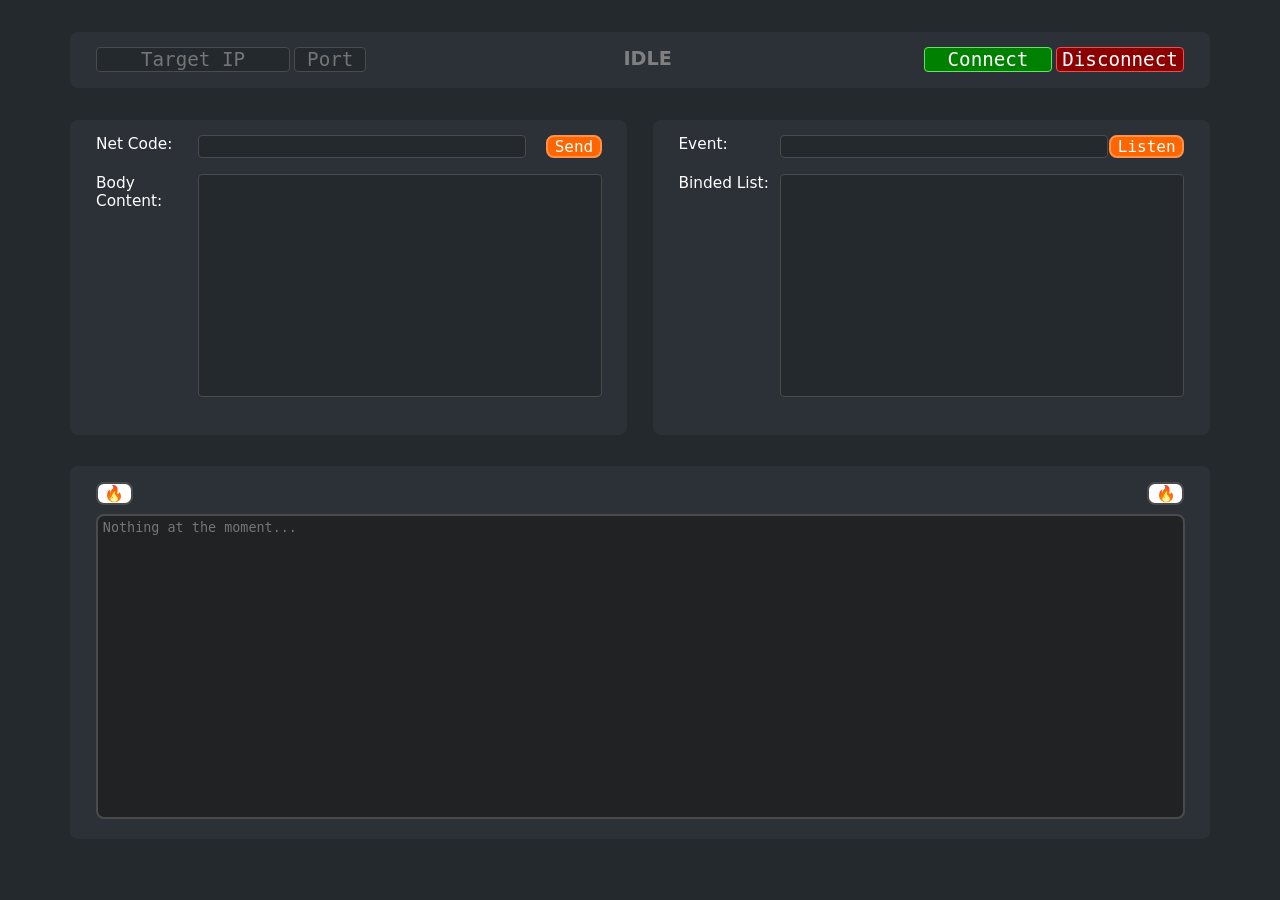
==== src/main/webapp/index.html @ 18f75f67 "refactor: entire app" ====
<!DOCTYPE html>
<html>
    <head>
        <title>Liar's Dice Tester</title>
        <link rel="icon" type="image/x-icon" href="./favicon.png">
        <link rel="stylesheet" href="./styles.css">
    </head>

    <body>
        <div class="connection-section" id="connection-section-id">
            <div class="connection-section-input-box">
                <input class="connection-section-input" id="connection-section-input-ip" placeholder="Target IP" maxlength="15">
                <input class="connection-section-input" id="connection-section-input-port" placeholder="Port" maxlength="5">
            </div>

            <h3 id="connection-section-status-value">IDLE</h3>
            
            <div class="connection-section-button-box">
                <button class="connection-section-button" id="connection-section-button-connect" onclick="connectToServer()">Connect</button>
                <button class="connection-section-button" id="connection-section-button-disconnect" onclick="userDisconnect()">Disconnect</button>
            </div>
        </div>

        <div class="data-section">
            <div class="data-section-send">
                <div class="data-section-send-netcode">
                    <div class="data-section-label-input-box">
                        <p class="data-section-label">Net Code:</p>
                        <input class="data-section-input" id="data-section-send-input-netcode">    
                    </div>
                    <button class="data-section-button" onclick="sendToServer()">Send</button>
                </div>

                <div class="data-section-send-body">
                    <p class="data-section-label">Body Content:</p>
                    <textarea class="data-section-input" id="data-section-send-input-body" rows="10"></textarea>
                </div>
            </div>

            <div class="data-section-recv">
                <div class="data-section-recv-event">
                    <div class="data-section-label-input-box">
                        <p class="data-section-label">Event:</p>
                        <input class="data-section-input" id="data-section-recv-input-event">
                    </div>
                    <button class="data-section-button" onclick="createNewEventEntry()">Listen</button>
                </div>

                <div class="data-section-recv-body">
                    <p class="data-section-label">Binded List:</p>
                    <div id="data-section-recv-event-list"></div>
                </div>
            </div>
        </div>

        <div class="console-section">
            <div class="console-section-button-clear-box">
                <button id="console-section-button-clear" onclick="clearConsole()">🔥</button>
                <button id="console-section-button-clear" onclick="clearConsole()">🔥</button>
            </div>
            <textarea class="console-section-component" id="console-component" readonly placeholder="Nothing at the moment..."></textarea>
        </div>
    </body>

    <!--Retrieves all of the elements in the DOM and declares various functions to be used-->
    <script src="./scripts/components.js"></script>
    <script src="./scripts/functions.js"></script>

    <!-- Executes the Socket.IO source script and the main script (v4)-->
    <!-- <script src="./scripts/v4.8.1/socket.io.min.js"></script> -->
    <!-- <script src="./scripts/v4.8.1/client.js"></script> -->

    <!-- Executes the Socket.IO source script and the main script (v2)-->
    <script src="./scripts/v2.5.0/socket.io.min.js"></script>
    <script src="./scripts/v2.5.0/client.js"></script>
</html>
---- src/main/webapp/styles.css ----
* {
    margin: 0;
    padding: 0
}

*:focus {
    outline: none;
}

body {
    background-color: #24292D;
}

.connection-section, .console-section {
    width: 85vw;
    margin: 3.5vh auto 0 auto;
    padding: 1.75vh 2vw 1.75vh 2vw;
    display: flex;
    background-color: #2B3137;
    border-radius: 8px;
}

.console-section {
    display: block;
}

#connection-section-id {
    justify-content: space-between;
}

.connection-section-input {
    font-family: 'SF Mono', monospace;
    font-size: 1.5vw;
    text-align: center;
    color: white;
    background-color: #24292D;
    border-width: 0.15vw;
    border-style: solid;
    border-radius: 4px;
    border-color: #4b4b4b;
}

#connection-section-input-ip {
    width: 15vw;
}

#connection-section-input-port {
    width: 5.5vw;
}

#connection-section-status-value {
    margin: 0 0 0 0.375vw;
    font-weight: bold;
    font-size: 1.5vw;
    font-family: system-ui, -apple-system, BlinkMacSystemFont, 'Segoe UI', Roboto, Oxygen, Ubuntu, Cantarell, 'Open Sans', 'Helvetica Neue', sans-serif;
    color: #808080;
}

.connection-section-button {
    width: 10vw;
    font-family: 'SF Mono', monospace;
    font-size: 1.5vw;
    color: white;
    border-radius: 4px;
    border-width: 0.15vw;
    border-style: solid;
}

#connection-section-button-connect {
    background-color: #008000;
    border-color: #61e661;
}

#connection-section-button-disconnect {
    background-color: #8b0000;
    border-color: #f14c4c;
}

.data-section {
    width: 89vw;
    height: 35vh;
    border-radius: 8px;
    margin: 3.5vh auto 0 auto;
    display: flex;
    justify-content: space-between;
}

.data-section-send, .data-section-recv {
    display: block;
    width: 39.5vw;
    padding: 1.75vh 2vw 1.75vh 2vw;
    background-color: #2B3137;
    border-radius: 8px;
}

.data-section-send-netcode, .data-section-recv-event {
    display: flex;
    justify-content: space-between;
}

.data-section-label-input-box {
    display: flex;
    justify-content: space-between;
    width: 85%;
}

.data-section-label {
    font-family: system-ui, -apple-system, BlinkMacSystemFont, 'Segoe UI', Roboto, Oxygen, Ubuntu, Cantarell, 'Open Sans', 'Helvetica Neue', sans-serif;
    font-size: 1.2vw;
    color: white;
    width: 8vw;
}

.data-section-input {
    padding: 0vh 0.5vw 0vh 0.5vw;
    font-family: 'SF Mono', monospace;
    font-size: 1.125vw;
    text-align: left;
    color: white;
    background-color: #24292D;
    border-width: 0.15vw;
    border-style: solid;
    border-radius: 4px;
    border-color: #4b4b4b;
}

#data-section-send-input-netcode, #data-section-recv-input-event {
    width: calc(100% - 9vw)
}

.data-section-button {
    font-family: 'SF Mono', monospace;
    font-size: 1.25vw;
    color: white;
    background-color: #ff6600;
    border-color: rgb(255, 146, 74);
    border-width: 0.2vw;
    border-radius: 8px;
    border-style: solid;
    padding: 0 0.5vw 0 0.5vw;
}

.data-section-send-body {
    display: flex;
    margin: 1.75vh 0 0 0;
}

#data-section-send-input-body {
    font-size: 1vw;
    padding: 0.25vh 0.5vw 0.25vh 0.5vw;
    width: calc(100% - 9vw);
    height: calc(25vh - 1vh);
    min-height: calc(25vh - 1vh);
    resize: none;
}

.data-section-recv-body {
    display: flex;
    margin: 1.75vh 0 0 0;
}

#data-section-recv-event-list {
    padding: 0.25vh 0.5vw 0.25vh 0.5vw;
    width: calc(100% - 9vw);
    background-color: #24292D;
    border-width: 0.15vw;
    border-style: solid;
    border-radius: 4px;
    border-color: #4b4b4b;
    height: calc(25vh - 1vh);
    min-height: calc(25vh - 1vh);
    overflow-y: scroll;
    scrollbar-width: none;
}

#data-section-recv-event-list::-webkit-scrollbar {
    display: none;
}

.data-section-recv-event-entry {
    display: block;
    border-width: 0;
    background-color: transparent;
    color: white;
    font-family: 'sf mono', monospace;
    font-size: 1.125vw;
    text-align: left;
}

.console-section-component {
    width: calc(100% - 1vw);
    max-width: calc(100% - 1vw);
    height: 32.5vh;
    max-height: 32.5vh;
    margin: 0 auto 0 auto;
    padding: 0.5vh 0.375vw 0.5vh 0.375vw;
    resize: none;
    background-color: #212224;
    border-color: #4b4b4b;
    border-radius: 8px;
    border-width: 0.2vw;
    font-family: 'SF Mono', monospace;
    font-size: 1.05vw;
    color: white;
    scrollbar-width: none;
}

.console-section-component::-webkit-scrollbar {
    display: none;
}

.console-section-button-clear-box {
    display: flex;
    justify-content: space-between;
}

#console-section-button-clear {
    font-family: 'SF Mono', monospace;
    font-size: 1.25vw;
    color: black;
    background-color: white;
    border-color: #4b4b4b;
    border-width: 0.2vw;
    border-radius: 8px;
    border-style: solid;
    margin: 0 0 1vh 0;
    padding: 0 0.5vw 0 0.5vw;
}
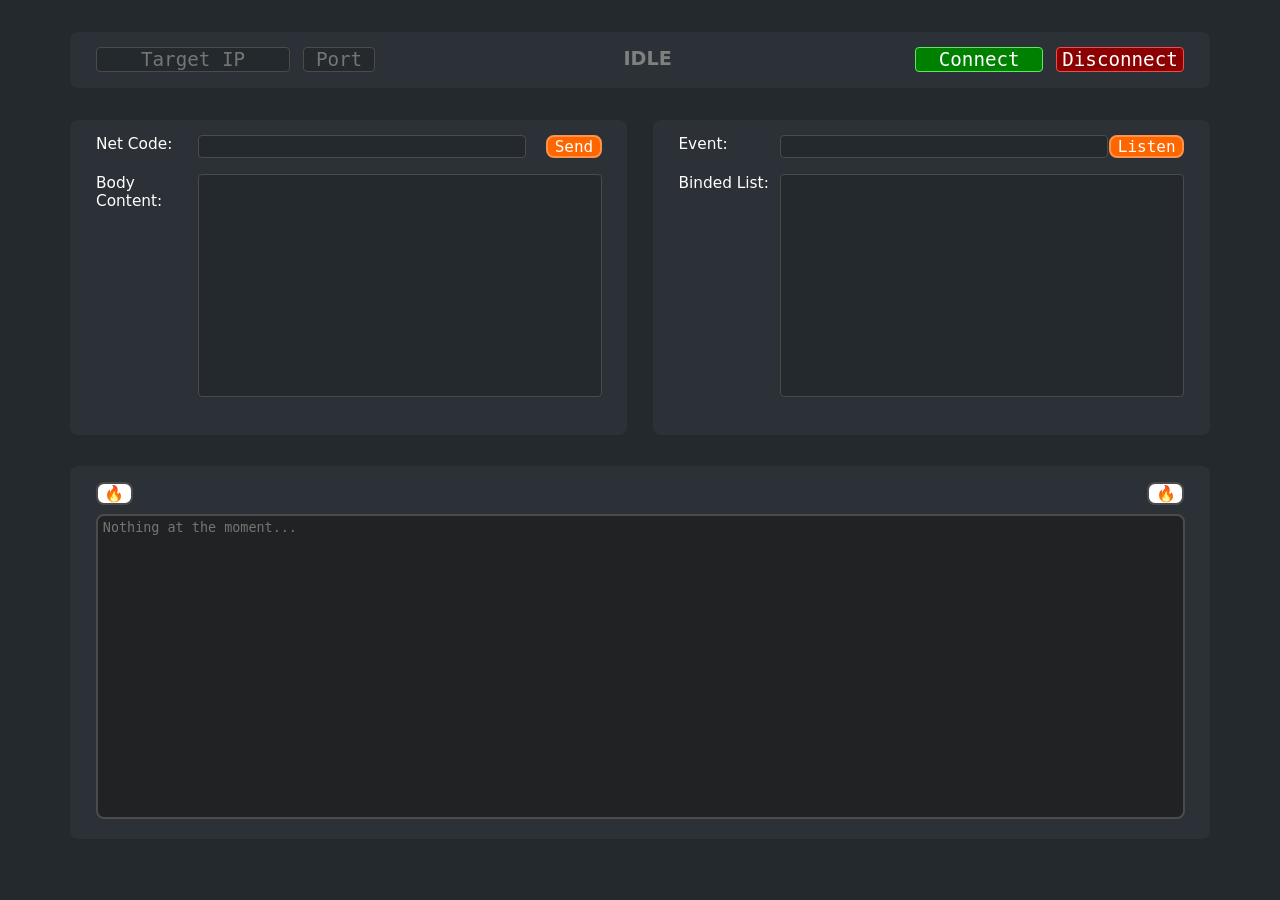
==== commit cf32baba: "feat: update code - feat: added initial skeletal structure of new v4.8.1 test web app (prog...) - re" ====
--- a/src/main/webapp/index.html
+++ b/src/main/webapp/index.html
@@ -1,76 +1,72 @@
 <!DOCTYPE html>
 <html>
     <head>
-        <title>Liar's Dice Tester</title>
+        <title>Liar's Dice Tester v2</title>
         <link rel="icon" type="image/x-icon" href="./favicon.png">
         <link rel="stylesheet" href="./styles.css">
     </head>
 
     <body>
-        <div class="connection-section" id="connection-section-id">
-            <div class="connection-section-input-box">
-                <input class="connection-section-input" id="connection-section-input-ip" placeholder="Target IP" maxlength="15">
-                <input class="connection-section-input" id="connection-section-input-port" placeholder="Port" maxlength="5">
+        <section class="connection-section">
+            <div class="input-div">
+                <input class="input-field" id="connection-section-input-ip" placeholder="Target IP" maxlength="15">
+                <input class="input-field" id="connection-section-input-port" placeholder="Port" maxlength="5">
             </div>
 
             <h3 id="connection-section-status-value">IDLE</h3>
             
-            <div class="connection-section-button-box">
-                <button class="connection-section-button" id="connection-section-button-connect" onclick="connectToServer()">Connect</button>
-                <button class="connection-section-button" id="connection-section-button-disconnect" onclick="userDisconnect()">Disconnect</button>
+            <div class="button-div">
+                <button id="connection-section-button-connect" onclick="connectToServer()">Connect</button>
+                <button id="connection-section-button-disconnect" onclick="userDisconnect()">Disconnect</button>
             </div>
-        </div>
+        </section>
 
-        <div class="data-section">
-            <div class="data-section-send">
-                <div class="data-section-send-netcode">
-                    <div class="data-section-label-input-box">
-                        <p class="data-section-label">Net Code:</p>
-                        <input class="data-section-input" id="data-section-send-input-netcode">    
+        <section class="data-section">
+            <div class="send-operation-div">
+                <div class="send-operation-netcode-div">
+                    <div class="input-div">
+                        <p>Net Code:</p>
+                        <input id="data-section-send-input-netcode">    
                     </div>
-                    <button class="data-section-button" onclick="sendToServer()">Send</button>
+                    <button onclick="sendToServer()">Send</button>
                 </div>
 
-                <div class="data-section-send-body">
-                    <p class="data-section-label">Body Content:</p>
-                    <textarea class="data-section-input" id="data-section-send-input-body" rows="10"></textarea>
+                <div class="send-operation-body-div">
+                    <p>Body Content:</p>
+                    <textarea id="data-section-send-input-body" rows="10"></textarea>
                 </div>
             </div>
 
-            <div class="data-section-recv">
-                <div class="data-section-recv-event">
-                    <div class="data-section-label-input-box">
-                        <p class="data-section-label">Event:</p>
-                        <input class="data-section-input" id="data-section-recv-input-event">
+            <div class="recv-operation-div">
+                <div class="recv-operation-event-div">
+                    <div class="input-div">
+                        <p>Event:</p>
+                        <input id="data-section-recv-input-event">
                     </div>
-                    <button class="data-section-button" onclick="createNewEventEntry()">Listen</button>
+                    <button onclick="createNewEventEntry()">Listen</button>
                 </div>
 
-                <div class="data-section-recv-body">
-                    <p class="data-section-label">Binded List:</p>
+                <div class="recv-operation-body-div">
+                    <p>Binded List:</p>
                     <div id="data-section-recv-event-list"></div>
                 </div>
             </div>
-        </div>
+        </section>
 
-        <div class="console-section">
-            <div class="console-section-button-clear-box">
+        <section class="console-section">
+            <div class="clear-button-div">
                 <button id="console-section-button-clear" onclick="clearConsole()">🔥</button>
                 <button id="console-section-button-clear" onclick="clearConsole()">🔥</button>
             </div>
-            <textarea class="console-section-component" id="console-component" readonly placeholder="Nothing at the moment..."></textarea>
-        </div>
+            <textarea id="console-component" readonly placeholder="Nothing at the moment..."></textarea>
+        </section>
     </body>
 
     <!--Retrieves all of the elements in the DOM and declares various functions to be used-->
     <script src="./scripts/components.js"></script>
     <script src="./scripts/functions.js"></script>
 
-    <!-- Executes the Socket.IO source script and the main script (v4)-->
-    <!-- <script src="./scripts/v4.8.1/socket.io.min.js"></script> -->
-    <!-- <script src="./scripts/v4.8.1/client.js"></script> -->
-
-    <!-- Executes the Socket.IO source script and the main script (v2)-->
-    <script src="./scripts/v2.5.0/socket.io.min.js"></script>
-    <script src="./scripts/v2.5.0/client.js"></script>
+    <!-- Executes the Socket.IO source script and the main script -->
+    <script src="./scripts/socket.io.min.js"></script>
+    <script src="./scripts/client.js"></script>
 </html>
--- a/src/main/webapp/styles.css
+++ b/src/main/webapp/styles.css
@@ -1,81 +1,86 @@
 * {
     margin: 0;
-    padding: 0
-}
-
-*:focus {
-    outline: none;
+    padding: 0;
+
+    &:focus {
+        outline: none;
+    }
 }
 
 body {
     background-color: #24292D;
 }
 
-.connection-section, .console-section {
+/* Connection Section */
+.connection-section {
     width: 85vw;
     margin: 3.5vh auto 0 auto;
     padding: 1.75vh 2vw 1.75vh 2vw;
     display: flex;
     background-color: #2B3137;
     border-radius: 8px;
+    justify-content: space-between;
+
+    .input-div {
+        display: flex;
+        gap: 1vw;
+
+        .input-field {
+            font-family: 'SF Mono', monospace;
+            font-size: 1.5vw;
+            text-align: center;
+            color: white;
+            background-color: #24292D;
+            border-width: 0.15vw;
+            border-style: solid;
+            border-radius: 4px;
+            border-color: #4b4b4b;
+
+            &#connection-section-input-ip {
+                width: 15vw;
+            }
+
+            &#connection-section-input-port {
+                width: 5.5vw;
+            }
+        }
+    }
+
+    #connection-section-status-value {
+        margin: 0 0 0 0.375vw;
+        font-weight: bold;
+        font-size: 1.5vw;
+        font-family: system-ui, -apple-system, BlinkMacSystemFont, 'Segoe UI', Roboto, Oxygen, Ubuntu, Cantarell, 'Open Sans', 'Helvetica Neue', sans-serif;
+        color: #808080;
+    }
+
+    .button-div {
+        display: flex;
+        gap: 1vw;
+
+        button {
+            width: 10vw;
+            font-family: 'SF Mono', monospace;
+            font-size: 1.5vw;
+            color: white;
+            border-radius: 4px;
+            border-width: 0.15vw;
+            border-style: solid;
+
+            &#connection-section-button-connect {
+                background-color: #008000;
+                border-color: #61e661;
+            }
+
+            &#connection-section-button-disconnect {
+                background-color: #8b0000;
+                border-color: #f14c4c;
+            }
+        }
+    }
 }
 
-.console-section {
-    display: block;
-}
-
-#connection-section-id {
-    justify-content: space-between;
-}
-
-.connection-section-input {
-    font-family: 'SF Mono', monospace;
-    font-size: 1.5vw;
-    text-align: center;
-    color: white;
-    background-color: #24292D;
-    border-width: 0.15vw;
-    border-style: solid;
-    border-radius: 4px;
-    border-color: #4b4b4b;
-}
-
-#connection-section-input-ip {
-    width: 15vw;
-}
-
-#connection-section-input-port {
-    width: 5.5vw;
-}
-
-#connection-section-status-value {
-    margin: 0 0 0 0.375vw;
-    font-weight: bold;
-    font-size: 1.5vw;
-    font-family: system-ui, -apple-system, BlinkMacSystemFont, 'Segoe UI', Roboto, Oxygen, Ubuntu, Cantarell, 'Open Sans', 'Helvetica Neue', sans-serif;
-    color: #808080;
-}
-
-.connection-section-button {
-    width: 10vw;
-    font-family: 'SF Mono', monospace;
-    font-size: 1.5vw;
-    color: white;
-    border-radius: 4px;
-    border-width: 0.15vw;
-    border-style: solid;
-}
-
-#connection-section-button-connect {
-    background-color: #008000;
-    border-color: #61e661;
-}
-
-#connection-section-button-disconnect {
-    background-color: #8b0000;
-    border-color: #f14c4c;
-}
-
+/* Data Section */
 .data-section {
     width: 89vw;
     height: 35vh;
@@ -83,146 +88,234 @@
     margin: 3.5vh auto 0 auto;
     display: flex;
     justify-content: space-between;
+
+    .send-operation-div,
+    .recv-operation-div {
+        display: block;
+        width: 39.5vw;
+        padding: 1.75vh 2vw 1.75vh 2vw;
+        background-color: #2B3137;
+        border-radius: 8px;
+    }
+
+    .send-operation-div {
+        .send-operation-netcode-div {
+            display: flex;
+            justify-content: space-between;
+
+            .input-div {
+                display: flex;
+                justify-content: space-between;
+                width: 85%;
+
+                p {
+                    font-family: system-ui, -apple-system, BlinkMacSystemFont, 'Segoe UI', Roboto, Oxygen, Ubuntu, Cantarell, 'Open Sans', 'Helvetica Neue', sans-serif;
+                    font-size: 1.2vw;
+                    color: white;
+                    width: 8vw;
+                }
+
+                input {
+                    padding: 0vh 0.5vw 0vh 0.5vw;
+                    font-family: 'SF Mono', monospace;
+                    font-size: 1.125vw;
+                    text-align: left;
+                    color: white;
+                    background-color: #24292D;
+                    border-width: 0.15vw;
+                    border-style: solid;
+                    border-radius: 4px;
+                    border-color: #4b4b4b;
+
+                    &#data-section-send-input-netcode {
+                        width: calc(100% - 9vw);
+                    }
+                }
+            }
+
+            button {
+                font-family: 'SF Mono', monospace;
+                font-size: 1.25vw;
+                color: white;
+                background-color: #ff6600;
+                border-color: rgb(255, 146, 74);
+                border-width: 0.2vw;
+                border-radius: 8px;
+                border-style: solid;
+                padding: 0 0.5vw 0 0.5vw;
+            }
+        }
+
+        .send-operation-body-div {
+            display: flex;
+            margin: 1.75vh 0 0 0;
+
+            p {
+                font-family: system-ui, -apple-system, BlinkMacSystemFont, 'Segoe UI', Roboto, Oxygen, Ubuntu, Cantarell, 'Open Sans', 'Helvetica Neue', sans-serif;
+                font-size: 1.2vw;
+                color: white;
+                width: 8vw;
+            }
+
+            textarea {
+                padding: 0vh 0.5vw 0vh 0.5vw;
+                font-family: 'SF Mono', monospace;
+                text-align: left;
+                color: white;
+                background-color: #24292D;
+                border-width: 0.15vw;
+                border-style: solid;
+                border-radius: 4px;
+                border-color: #4b4b4b;
+
+                &#data-section-send-input-body {
+                    font-size: 1vw;
+                    padding: 0.25vh 0.5vw 0.25vh 0.5vw;
+                    width: calc(100% - 9vw);
+                    height: calc(25vh - 1vh);
+                    min-height: calc(25vh - 1vh);
+                    resize: none;
+                }
+            }
+        }
+    }
+
+    .recv-operation-div {
+        .recv-operation-event-div {
+            display: flex;
+            justify-content: space-between;
+
+            .input-div {
+                display: flex;
+                justify-content: space-between;
+                width: 85%;
+
+                p {
+                    font-family: system-ui, -apple-system, BlinkMacSystemFont, 'Segoe UI', Roboto, Oxygen, Ubuntu, Cantarell, 'Open Sans', 'Helvetica Neue', sans-serif;
+                    font-size: 1.2vw;
+                    color: white;
+                    width: 8vw;
+                }
+
+                input {
+                    padding: 0vh 0.5vw 0vh 0.5vw;
+                    font-family: 'SF Mono', monospace;
+                    font-size: 1.125vw;
+                    text-align: left;
+                    color: white;
+                    background-color: #24292D;
+                    border-width: 0.15vw;
+                    border-style: solid;
+                    border-radius: 4px;
+                    border-color: #4b4b4b;
+
+                    &#data-section-recv-input-event {
+                        width: calc(100% - 9vw);
+                    }
+                }
+            }
+
+            button {
+                font-family: 'SF Mono', monospace;
+                font-size: 1.25vw;
+                color: white;
+                background-color: #ff6600;
+                border-color: rgb(255, 146, 74);
+                border-width: 0.2vw;
+                border-radius: 8px;
+                border-style: solid;
+                padding: 0 0.5vw 0 0.5vw;
+            }
+        }
+
+        .recv-operation-body-div {
+            display: flex;
+            margin: 1.75vh 0 0 0;
+
+            p {
+                font-family: system-ui, -apple-system, BlinkMacSystemFont, 'Segoe UI', Roboto, Oxygen, Ubuntu, Cantarell, 'Open Sans', 'Helvetica Neue', sans-serif;
+                font-size: 1.2vw;
+                color: white;
+                width: 8vw;
+            }
+
+            #data-section-recv-event-list {
+                padding: 0.25vh 0.5vw 0.25vh 0.5vw;
+                width: calc(100% - 9vw);
+                background-color: #24292D;
+                border-width: 0.15vw;
+                border-style: solid;
+                border-radius: 4px;
+                border-color: #4b4b4b;
+                height: calc(25vh - 1vh);
+                min-height: calc(25vh - 1vh);
+                overflow-y: scroll;
+                scrollbar-width: none;
+
+                &::-webkit-scrollbar {
+                    display: none;
+                }
+
+                .recv-event-entry {
+                    display: block;
+                    border-width: 0;
+                    background-color: transparent;
+                    color: white;
+                    font-family: 'sf mono', monospace;
+                    font-size: 1.125vw;
+                    text-align: left;
+                }
+            }
+        }
+    }
 }
 
-.data-section-send, .data-section-recv {
+/* Console Section */
+.console-section {
+    width: 85vw;
+    margin: 3.5vh auto 0 auto;
+    padding: 1.75vh 2vw 1.75vh 2vw;
     display: block;
-    width: 39.5vw;
-    padding: 1.75vh 2vw 1.75vh 2vw;
     background-color: #2B3137;
     border-radius: 8px;
-}
-
-.data-section-send-netcode, .data-section-recv-event {
-    display: flex;
-    justify-content: space-between;
-}
-
-.data-section-label-input-box {
-    display: flex;
-    justify-content: space-between;
-    width: 85%;
-}
-
-.data-section-label {
-    font-family: system-ui, -apple-system, BlinkMacSystemFont, 'Segoe UI', Roboto, Oxygen, Ubuntu, Cantarell, 'Open Sans', 'Helvetica Neue', sans-serif;
-    font-size: 1.2vw;
-    color: white;
-    width: 8vw;
-}
-
-.data-section-input {
-    padding: 0vh 0.5vw 0vh 0.5vw;
-    font-family: 'SF Mono', monospace;
-    font-size: 1.125vw;
-    text-align: left;
-    color: white;
-    background-color: #24292D;
-    border-width: 0.15vw;
-    border-style: solid;
-    border-radius: 4px;
-    border-color: #4b4b4b;
-}
-
-#data-section-send-input-netcode, #data-section-recv-input-event {
-    width: calc(100% - 9vw)
-}
-
-.data-section-button {
-    font-family: 'SF Mono', monospace;
-    font-size: 1.25vw;
-    color: white;
-    background-color: #ff6600;
-    border-color: rgb(255, 146, 74);
-    border-width: 0.2vw;
-    border-radius: 8px;
-    border-style: solid;
-    padding: 0 0.5vw 0 0.5vw;
-}
-
-.data-section-send-body {
-    display: flex;
-    margin: 1.75vh 0 0 0;
-}
-
-#data-section-send-input-body {
-    font-size: 1vw;
-    padding: 0.25vh 0.5vw 0.25vh 0.5vw;
-    width: calc(100% - 9vw);
-    height: calc(25vh - 1vh);
-    min-height: calc(25vh - 1vh);
-    resize: none;
-}
-
-.data-section-recv-body {
-    display: flex;
-    margin: 1.75vh 0 0 0;
-}
-
-#data-section-recv-event-list {
-    padding: 0.25vh 0.5vw 0.25vh 0.5vw;
-    width: calc(100% - 9vw);
-    background-color: #24292D;
-    border-width: 0.15vw;
-    border-style: solid;
-    border-radius: 4px;
-    border-color: #4b4b4b;
-    height: calc(25vh - 1vh);
-    min-height: calc(25vh - 1vh);
-    overflow-y: scroll;
-    scrollbar-width: none;
-}
-
-#data-section-recv-event-list::-webkit-scrollbar {
-    display: none;
-}
-
-.data-section-recv-event-entry {
-    display: block;
-    border-width: 0;
-    background-color: transparent;
-    color: white;
-    font-family: 'sf mono', monospace;
-    font-size: 1.125vw;
-    text-align: left;
-}
-
-.console-section-component {
-    width: calc(100% - 1vw);
-    max-width: calc(100% - 1vw);
-    height: 32.5vh;
-    max-height: 32.5vh;
-    margin: 0 auto 0 auto;
-    padding: 0.5vh 0.375vw 0.5vh 0.375vw;
-    resize: none;
-    background-color: #212224;
-    border-color: #4b4b4b;
-    border-radius: 8px;
-    border-width: 0.2vw;
-    font-family: 'SF Mono', monospace;
-    font-size: 1.05vw;
-    color: white;
-    scrollbar-width: none;
-}
-
-.console-section-component::-webkit-scrollbar {
-    display: none;
-}
-
-.console-section-button-clear-box {
-    display: flex;
-    justify-content: space-between;
-}
-
-#console-section-button-clear {
-    font-family: 'SF Mono', monospace;
-    font-size: 1.25vw;
-    color: black;
-    background-color: white;
-    border-color: #4b4b4b;
-    border-width: 0.2vw;
-    border-radius: 8px;
-    border-style: solid;
-    margin: 0 0 1vh 0;
-    padding: 0 0.5vw 0 0.5vw;
-}
+
+    .clear-button-div {
+        display: flex;
+        justify-content: space-between;
+
+        #console-section-button-clear {
+            font-family: 'SF Mono', monospace;
+            font-size: 1.25vw;
+            color: black;
+            background-color: white;
+            border-color: #4b4b4b;
+            border-width: 0.2vw;
+            border-radius: 8px;
+            border-style: solid;
+            margin: 0 0 1vh 0;
+            padding: 0 0.5vw 0 0.5vw;
+        }
+    }
+
+    textarea {
+        width: calc(100% - 1vw);
+        max-width: calc(100% - 1vw);
+        height: 32.5vh;
+        max-height: 32.5vh;
+        margin: 0 auto 0 auto;
+        padding: 0.5vh 0.375vw 0.5vh 0.375vw;
+        resize: none;
+        background-color: #212224;
+        border-color: #4b4b4b;
+        border-radius: 8px;
+        border-width: 0.2vw;
+        font-family: 'SF Mono', monospace;
+        font-size: 1.05vw;
+        color: white;
+        scrollbar-width: none;
+
+        &::-webkit-scrollbar {
+            display: none;
+        }
+    }
+}
